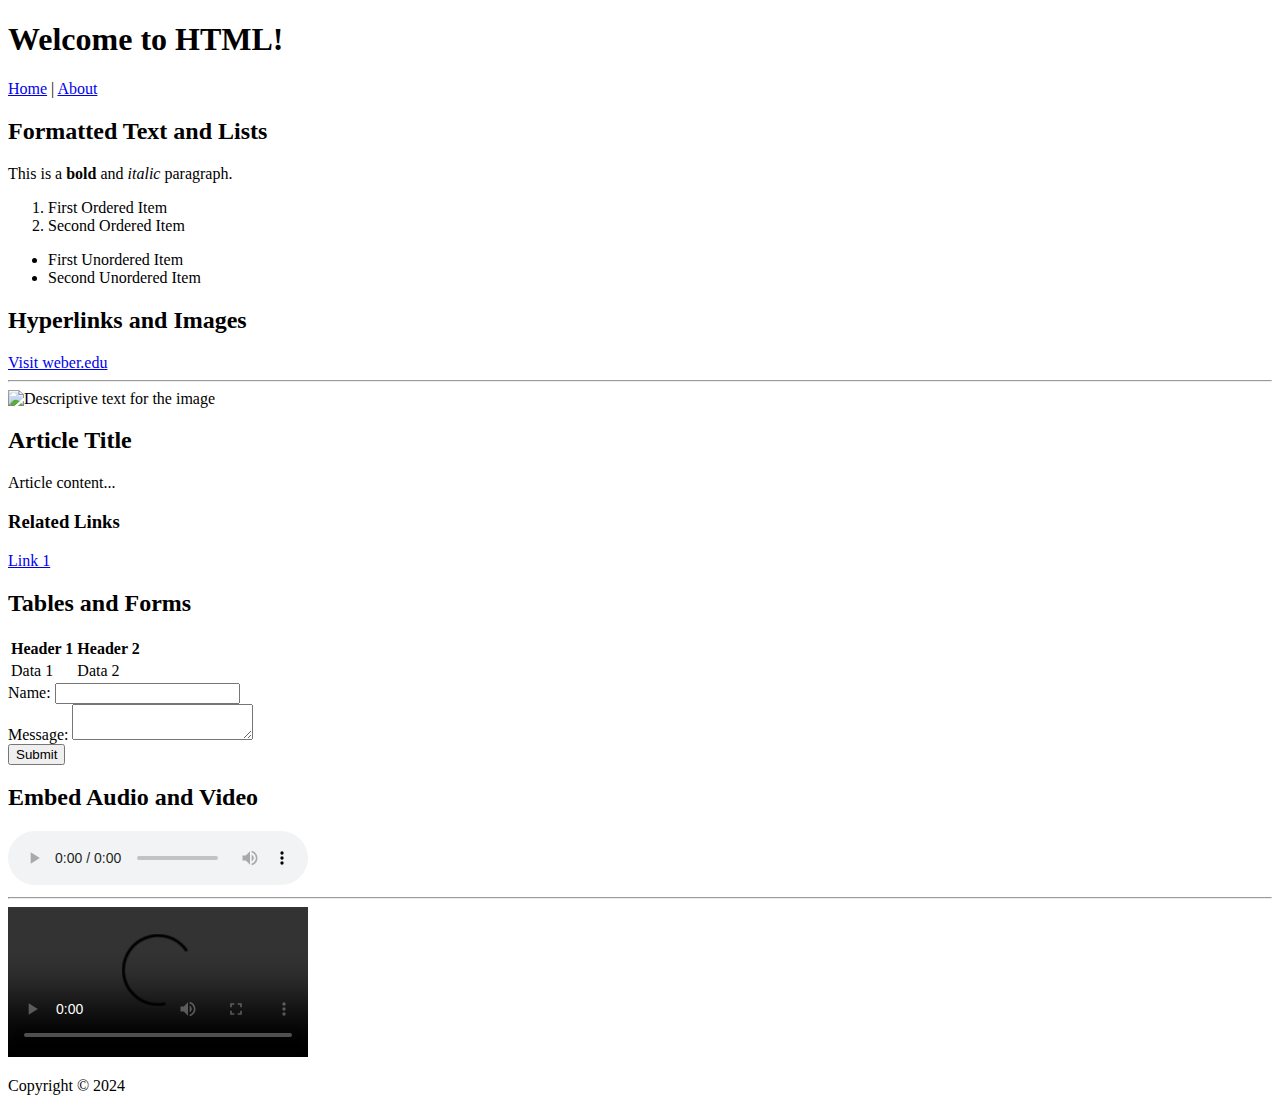
==== assignments/01/index.html @ 792bba8a "Initial commit" ====
<!DOCTYPE html>
<html lang="en">

<head>
    <meta charset="UTF-8">
    <meta name="viewport" content="width=device-width, initial-scale=1.0">
    <title>My page</title>
</head>

<body>

    <header>
        <h1>Welcome to HTML!</h1>
    </header>

    <nav>
        <a href="#">Home</a> | <a href="#">About</a>
    </nav>

    <main>
        <section>
            <h2>Formatted Text and Lists</h2>
            <p>This is a <strong>bold</strong> and <em>italic</em> paragraph.</p>
            <ol>
                <li>First Ordered Item</li>
                <li>Second Ordered Item</li>
            </ol>
            <ul>
                <li>First Unordered Item</li>
                <li>Second Unordered Item</li>
            </ul>
        </section>

        <section>
            <h2>Hyperlinks and Images</h2>
            <a href="https://weber.edu">Visit weber.edu</a>
            <hr>
            <img width="320" src="https://source.unsplash.com/random/900x700/?fruit"
                alt="Descriptive text for the image">
        </section>

        <section>
            <article>
                <h2>Article Title</h2>
                <p>Article content...</p>
            </article>
            <aside>
                <h3>Related Links</h3>
                <a href="#">Link 1</a>
            </aside>
        </section>

        <section>
            <h2>Tables and Forms</h2>
            <table>
                <tr>
                    <th>Header 1</th>
                    <th>Header 2</th>
                </tr>
                <tr>
                    <td>Data 1</td>
                    <td>Data 2</td>
                </tr>
            </table>

            <form>
                <label for="name">Name:</label>
                <input type="text" id="name" name="name"><br>
                <label for="message">Message:</label>
                <textarea id="message" name="message"></textarea><br>
                <button type="submit">Submit</button>
            </form>
        </section>
        <section>
            <h2>Embed Audio and Video</h2>
            <audio controls>
                <source src="https://www.w3schools.com/html/horse.mp3" type="audio/mpeg">
                Your browser does not support the audio element.
            </audio>
            <hr>
            <video controls>
                <source src="http://commondatastorage.googleapis.com/gtv-videos-bucket/sample/BigBuckBunny.mp4"
                    type="video/mp4">
                Your browser does not support the video tag.
            </video>
        </section>
    </main>

    <footer>
        <p>Copyright © 2024</p>
    </footer>

</body>

</html>
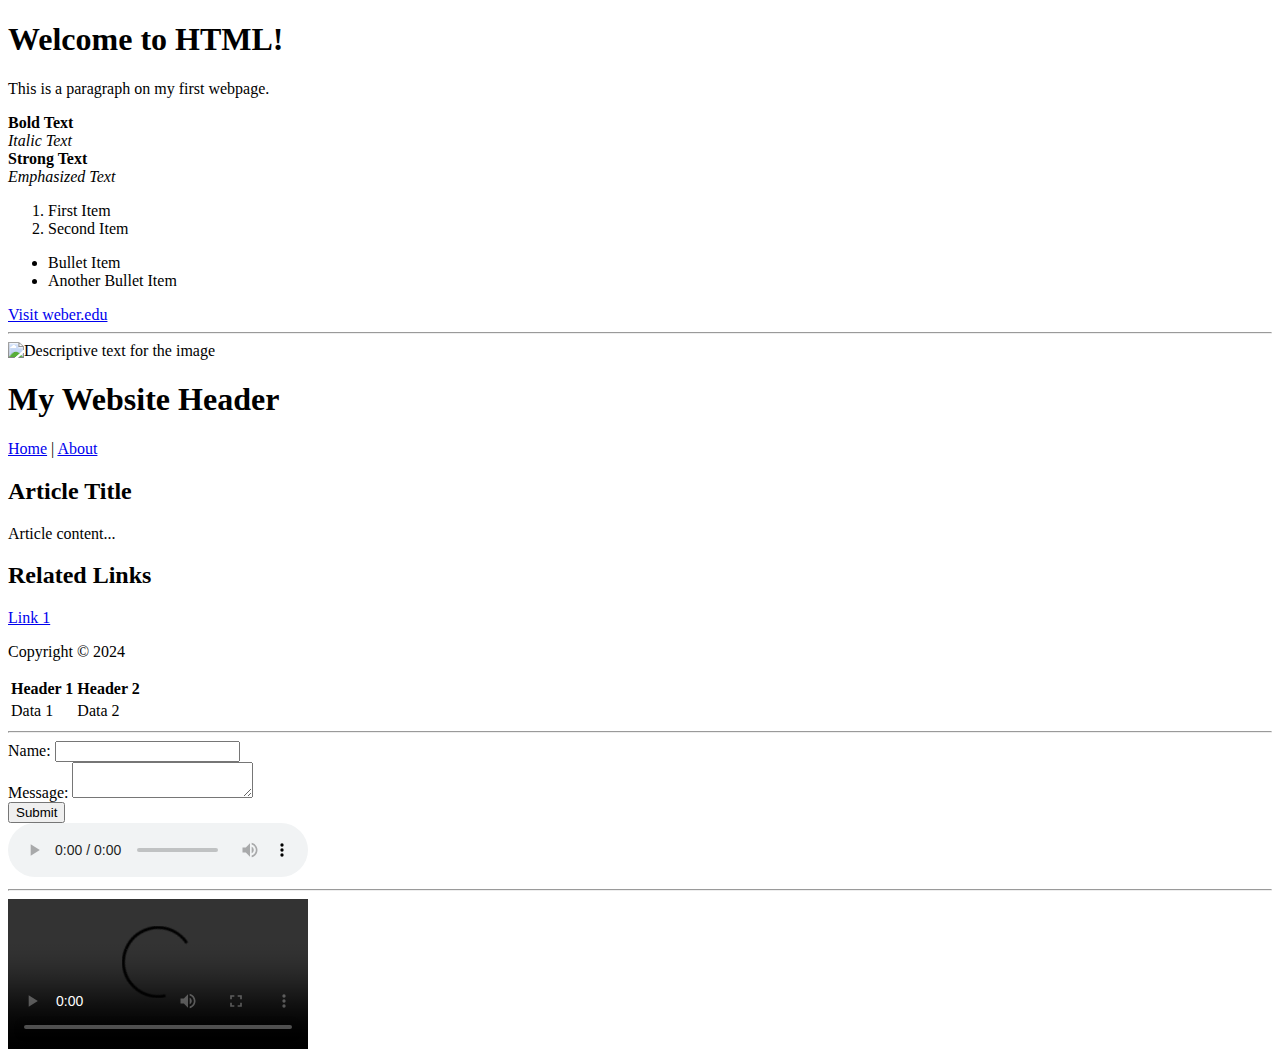
==== commit db7eeb7c: "Update index.html" ====
--- a/assignments/01/index.html
+++ b/assignments/01/index.html
@@ -1,95 +1,83 @@
 <!DOCTYPE html>
-<html lang="en">
+<html>
+<head>
+    <title>My First Webpage</title>
+</head>
+<body>
+    <h1>Welcome to HTML!</h1>
+    <p>This is a paragraph on my first webpage.</p>
+    
+    <b>Bold Text</b><br>
+    <i>Italic Text</i><br>
+    <strong>Strong Text</strong><br>
+    <em>Emphasized Text</em>
 
-<head>
-    <meta charset="UTF-8">
-    <meta name="viewport" content="width=device-width, initial-scale=1.0">
-    <title>My page</title>
-</head>
+    <ol>
+        <li>First Item</li>
+        <li>Second Item</li>
+    </ol>
 
-<body>
+    <ul>
+        <li>Bullet Item</li>
+        <li>Another Bullet Item</li>
+    </ul>
 
+    <a href="https://weber.edu" target="_blank">Visit weber.edu</a>
+    <hr>
+    <img width="320" src="https://source.unsplash.com/random/900x700/?fruit" alt="Descriptive text for the image">
+    
     <header>
-        <h1>Welcome to HTML!</h1>
+        <h1>My Website Header</h1>
     </header>
-
+    
     <nav>
         <a href="#">Home</a> | <a href="#">About</a>
     </nav>
-
+    
     <main>
-        <section>
-            <h2>Formatted Text and Lists</h2>
-            <p>This is a <strong>bold</strong> and <em>italic</em> paragraph.</p>
-            <ol>
-                <li>First Ordered Item</li>
-                <li>Second Ordered Item</li>
-            </ol>
-            <ul>
-                <li>First Unordered Item</li>
-                <li>Second Unordered Item</li>
-            </ul>
-        </section>
-
-        <section>
-            <h2>Hyperlinks and Images</h2>
-            <a href="https://weber.edu">Visit weber.edu</a>
-            <hr>
-            <img width="320" src="https://source.unsplash.com/random/900x700/?fruit"
-                alt="Descriptive text for the image">
-        </section>
-
-        <section>
-            <article>
-                <h2>Article Title</h2>
-                <p>Article content...</p>
-            </article>
-            <aside>
-                <h3>Related Links</h3>
-                <a href="#">Link 1</a>
-            </aside>
-        </section>
-
-        <section>
-            <h2>Tables and Forms</h2>
-            <table>
-                <tr>
-                    <th>Header 1</th>
-                    <th>Header 2</th>
-                </tr>
-                <tr>
-                    <td>Data 1</td>
-                    <td>Data 2</td>
-                </tr>
-            </table>
-
-            <form>
-                <label for="name">Name:</label>
-                <input type="text" id="name" name="name"><br>
-                <label for="message">Message:</label>
-                <textarea id="message" name="message"></textarea><br>
-                <button type="submit">Submit</button>
-            </form>
-        </section>
-        <section>
-            <h2>Embed Audio and Video</h2>
-            <audio controls>
-                <source src="https://www.w3schools.com/html/horse.mp3" type="audio/mpeg">
-                Your browser does not support the audio element.
-            </audio>
-            <hr>
-            <video controls>
-                <source src="http://commondatastorage.googleapis.com/gtv-videos-bucket/sample/BigBuckBunny.mp4"
-                    type="video/mp4">
-                Your browser does not support the video tag.
-            </video>
-        </section>
+        <article>
+            <h2>Article Title</h2>
+            <p>Article content...</p>
+        </article>
+        <aside>
+            <h2>Related Links</h2>
+            <a href="#">Link 1</a>
+        </aside>
     </main>
-
+    
     <footer>
         <p>Copyright © 2024</p>
     </footer>
 
+    <table>
+        <tr>
+            <th>Header 1</th>
+            <th>Header 2</th>
+        </tr>
+        <tr>
+            <td>Data 1</td>
+            <td>Data 2</td>
+        </tr>
+    </table>
+    <hr>
+    <form>
+        <label for="name">Name:</label>
+        <input type="text" id="name" name="name"><br>
+        <label for="message">Message:</label>
+        <textarea id="message" name="message"></textarea><br>
+        <button type="submit">Submit</button>
+    </form>
+    
+    <audio controls>
+        <source src="https://www.w3schools.com/html/horse.mp3" type="audio/mpeg">
+        Your browser does not support the audio element.
+    </audio>
+    <hr>
+    <video controls>
+        <source src="http://commondatastorage.googleapis.com/gtv-videos-bucket/sample/BigBuckBunny.mp4" type="video/mp4">
+        Your browser does not support the video tag.
+    </video>
+
 </body>
 
 </html>
